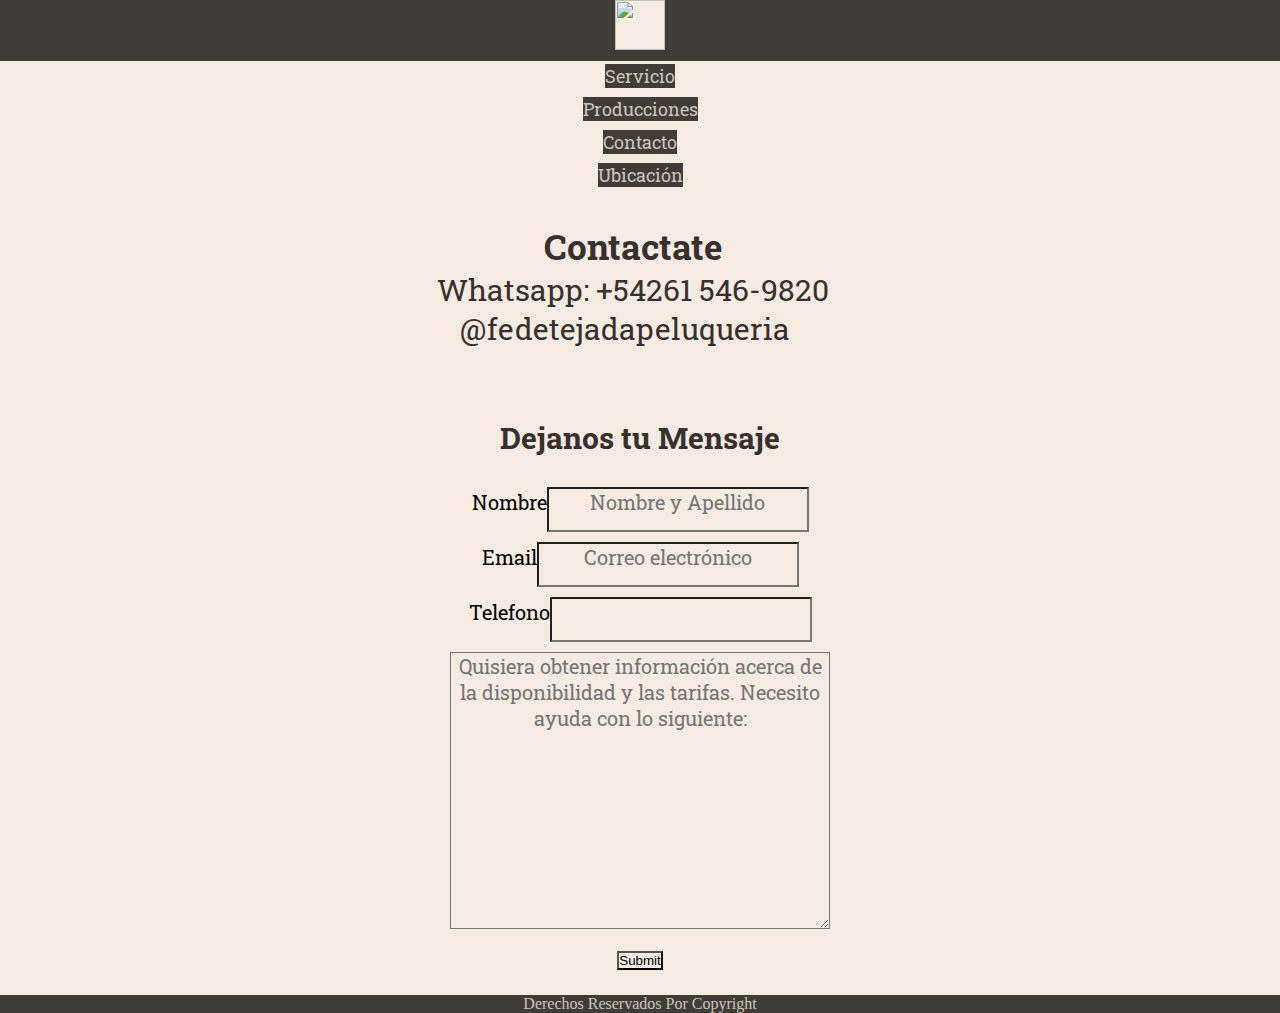
==== pages/contacto.html @ 637c4f6a "arreglo de tabulaciones y agrego comentarios" ====
<!DOCTYPE html>
<html lang="en">

<head>
  <meta charset="UTF-8">
  <meta http-equiv="X-UA-Compatible" content="IE=edge">
  <meta name="viewport" content="width=device-width, initial-scale=1.0">
  <link rel="stylesheet" href="https://cdn.jsdelivr.net/npm/bootstrap@4.6.2/dist/css/bootstrap.min.css"
    integrity="sha384-xOolHFLEh07PJGoPkLv1IbcEPTNtaed2xpHsD9ESMhqIYd0nLMwNLD69Npy4HI+N" crossorigin="anonymous">
  <link rel="stylesheet" href="https://cdnjs.cloudflare.com/ajax/libs/font-awesome/6.3.0/css/all.min.css"
    integrity="sha512-SzlrxWUlpfuzQ+pcUCosxcglQRNAq/DZjVsC0lE40xsADsfeQoEypE+enwcOiGjk/bSuGGKHEyjSoQ1zVisanQ=="
    crossorigin="anonymous" referrerpolicy="no-referrer" />
  <link rel="stylesheet" href="../estilos.css">
  <title>pagina proyecto</title>
</head>

<body>
  <!-- inicio de la barra de navegacion -->
  <header>
    <nav class="navbar navbar-expand-sm navbar-dark">
      <!-- Brand/logo -->
      <a class="navbar-brand" href="../index.html"><img src="../img/logo fede.jpg" alt="" class="logo"></a>

      <!-- Links -->
      <ul class="navbar-nav">
        <li class="nav-item">
          <a class="nav-link" href="./servicio.html">Servicio</a>
        </li>
        <li class="nav-item">
          <a class="nav-link" href="./prodrucciones.html">Producciones</a>
        </li>
        <li class="nav-item">
          <a class="nav-link" href="#">Contacto</a>
        </li>
        <li class="nav-item">
          <a class="nav-link" href="./ubicacion.html">Ubicación</a>
        </li>
      </ul>
    </nav>
  </header>
  <!-- fin de la barra de navegacion -->

  <!-- inicio de la seccion de contacto -->
  <div class="contacto">
    <h3>
      <p>Contactate</p>
    </h3>
    <p>Whatsapp: +54261 546-9820</p>
    <a class="contacto" href="https://www.instagram.com/fedetejadapeluqueria/">@fedetejadapeluqueria</a>
  </div>

  <form action="" method="post" enctype="application/x-www-form-urlencoded">
    <h2 class="msj">Dejanos tu Mensaje</h2>
    <div class="form">
      Nombre<input class="form" type="text" required placeholder="Nombre y Apellido"> <br>
      Email<input class="form" type="email" required placeholder="Correo electrónico"> <br>
      Telefono<input class="form" type="text" required> <br>
      <textarea class="form" cols="30" rows="10"
        placeholder="Quisiera obtener información acerca de la disponibilidad y las tarifas. Necesito ayuda con lo siguiente:"></textarea>
      <br>
      <input type="submit">
    </div>
    <!-- fin de la seccion de contacto -->

    <!-- inicio del footer -->
    <footer>
      <div class="redes">
        <a href=""><i class="fa-brands fa-whatsapp"></i></a>
        <a href="https://www.instagram.com/fedetejadapeluqueria/"><i class="fa-brands fa-instagram"></i></a>
      </div>
      <p class="redes">Derechos Reservados Por Copyright</p>
    </footer>
    <!-- fin del footer -->

    <script src="https://cdn.jsdelivr.net/npm/jquery@3.5.1/dist/jquery.slim.min.js"
      integrity="sha384-DfXdz2htPH0lsSSs5nCTpuj/zy4C+OGpamoFVy38MVBnE+IbbVYUew+OrCXaRkfj"
      crossorigin="anonymous"></script>
    <script src="https://cdn.jsdelivr.net/npm/popper.js@1.16.1/dist/umd/popper.min.js"
      integrity="sha384-9/reFTGAW83EW2RDu2S0VKaIzap3H66lZH81PoYlFhbGU+6BZp6G7niu735Sk7lN"
      crossorigin="anonymous"></script>
    <script src="https://cdn.jsdelivr.net/npm/bootstrap@4.6.2/dist/js/bootstrap.min.js"
      integrity="sha384-+sLIOodYLS7CIrQpBjl+C7nPvqq+FbNUBDunl/OZv93DB7Ln/533i8e/mZXLi/P+"
      crossorigin="anonymous"></script>
</body>

</html>
---- estilos.css ----
@import url('https://fonts.googleapis.com/css2?family=Fasthand&family=Roboto+Slab:wght@200&display=swap');

/* font-family: 'Fasthand', cursive; */
/* font-family: 'Roboto Slab', serif; */

* {
    margin: 0;
    padding: 0;
    background-color: #f5ebe0;
}

nav {
    font-size: 18px;
    color: #ccc5b9;
    font-family: fasthand;
    text-align: center;
    background-color: #403d39;
}


.logo {
    width: 50px;
    height: 50px;
}

p.inicio {
    font-size: 30px;
    background-color: #403d39;
    background-image: url(./img/logo\ fede.jpg);
    background-position: left;
    background-repeat: no-repeat;
    background-size: 60px;
}


a {
    color: #ccc5b9;
    font-family: roboto slab;
    background-color: #403d39;
    text-decoration: none;

}

dl {
    color: #38302e;
    font-size: 20px;
    text-align: center;
    font-family: roboto slab;
    margin: 30px 45px;
    background-size: 100px;
}

.fotoFede {
    height: 600px;
    width: 100%px;
    background-size: 100%;
    background-image: url(./img/fede\ espejo.jpg);
    overflow: hidden;
    background-size: contain;
    background-repeat: no-repeat;
    background-position: center;
    background-attachment: fixed;
    margin: 30px 100px;
}

.redes {
    height: 100%;
    width: auto;
    background-color: #403d39;
    color: #ccc5b9;
    text-align: center;

}


/*Servicio */

h2 {
    color: #38302e;
    font-size: 40px;
    text-align: center;
    margin: 30px 15px;
    background-size: 100px;
    font-weight: bold;
    font-family: roboto slab;
}

.titulo {
    font-family: roboto slab;
    color: #38302e;
    font-size: 30px;
    text-align: center;
    font-weight: bold;
    background-size: 100px;
}

.servicio {
    font-family: roboto slab;
    color: #38302e;
    font-size: 23px;
    text-align: center;
    margin: 10px;
    background-size: auto;
    display: inline-flex;
}



/* producciones */

div .mujeres {
    color: #38302e;
    font-size: 30px;
    text-align: center;
    margin: 30px 15px;
    background-size: 100px;
    font-family: roboto slab;
}


.galeriaM {
    height: auto;
    width: auto;
    background-color: #403d39;
    border: 5px solid #000;
    display: grid;
    grid-template-columns: repeat(5, 1fr);
    grid-template-rows: 200px 200px 200px;
    grid-template-areas:
        "mujeres1 mujeres2 mujeres3 mujeres3 mujeres4"
        "mujeres1 mujeres5 mujeres3 mujeres3 mujeres6"
        "mujeres7 mujeres7 mujeres8 mujeres9 mujeres6";
    grid-gap: 15px;
    padding: 20px;
}

.img {
    background-size: cover;
    background-position: center;
    border: 3px solid rgb(0, 0, 0);
    border-radius: 5px;
}

.img:hover {
    transform: scale(1.03);
    transition: all 0.9s;
    box-shadow: 0 0 5px #000;
}


.mujeres1 {
    grid-area: mujeres1;
    background-image: url(imgmujeres/1-6.jpg)
}

.mujeres2 {
    grid-area: mujeres2;
    background-image: url(imgmujeres/2.jpg)
}

.mujeres3 {
    grid-area: mujeres3;
    background-image: url(imgmujeres/3-5-8-9.jpg)
}

.mujeres4 {
    grid-area: mujeres4;
    background-image: url(imgmujeres/5.jpg)
}

.mujeres5 {
    grid-area: mujeres5;
    background-image: url(imgmujeres/7.jpg)
}

.mujeres6 {
    grid-area: mujeres6;
    background-image: url(imgmujeres/10-15.jpg)
}

.mujeres7 {
    grid-area: mujeres7;
    background-image: url(imgmujeres/11-12.jpg)
}

.mujeres8 {
    grid-area: mujeres8;
    background-image: url(imgmujeres/13.jpg)
}

.mujeres9 {
    grid-area: mujeres9;
    background-image: url(imgmujeres/14.jpg)
}

.galeriaH {
    height: auto;
    width: auto;
    background-color: #403d39;
    border: 5px solid #000;
    display: grid;
    grid-template-columns: repeat(5, 1fr);
    grid-template-rows: 300px 300px 300px;
    grid-template-areas:
        "hombres1 hombres1 hombres2 hombres3 hombres4"
        "hombres5 hombres5 hombres6 hombres6 hombres4"
        "hombres5 hombres5 hombres7 hombres8 hombres8";
    grid-gap: 15px;
    padding: 20px;
}

.hombres1 {
    grid-area: hombres1;
    background-image: url(imghombres/1.jpg);
}

.hombres2 {
    grid-area: hombres2;
    background-image: url(imghombres/2.jpg);
}

.hombres3 {
    grid-area: hombres3;
    background-image: url(imghombres/3.jpg);
}

.hombres4 {
    grid-area: hombres4;
    background-image: url(imghombres/4.jpg);
}

.hombres5 {
    grid-area: hombres5;
    background-image: url(imghombres/5.jpg);
}

.hombres6 {
    grid-area: hombres6;
    background-image: url(imghombres/6.jpg);
}

.hombres7 {
    grid-area: hombres7;
    background-image: url(imghombres/7.jpg);
}

.hombres8 {
    grid-area: hombres8;
    background-image: url(imghombres/8.jpg);
}

.galeriaN {
    height: auto;
    width: auto;
    background-color: #403d39;
    border: 5px solid #000;
    display: grid;
    grid-template-columns: repeat(5, 1fr);
    grid-template-rows: 300px 300px 300px 300px;
    grid-template-areas:
        "niños1 niños1 niños2 niños3 niños4"
        "niños1 niños1 niños5 niños3 niños6"
        "niños7 niños7 niños8 niños9 niños9"
        "niños10 niños11 niños11 niños9 niños9";
    grid-gap: 15px;
    padding: 20px;
    margin-bottom: 20px;
}

.ninos1 {
    grid-area: niños1;
    background-image: url(imgniños/1.jpg);
}

.ninos2 {
    grid-area: niños2;
    background-image: url(imgniños/2.jpg);
}

.ninos3 {
    grid-area: niños3;
    background-image: url(imgniños/3.jpg);
}

.ninos4 {
    grid-area: niños4;
    background-image: url(imgniños/4.jpg);
}

.ninos5 {
    grid-area: niños5;
    background-image: url(imgniños/5.jpg);
}

.ninos6 {
    grid-area: niños6;
    background-image: url(imgniños/6.jpg);
}

.ninos7 {
    grid-area: niños7;
    background-image: url(imgniños/7.jpg);
}

.ninos8 {
    grid-area: niños8;
    background-image: url(imgniños/8.jpg);
}

.ninos9 {
    grid-area: niños9;
    background-image: url(imgniños/9.jpg);
}

.ninos10 {
    grid-area: niños10;
    background-image: url(imgniños/10.jpg);
}

.ninos11 {
    grid-area: niños11;
    background-image: url(imgniños/11.jpg);
}

/* contacto */

.contacto {
    color: #38302e;
    font-size: 30px;
    text-align: center;
    margin: 30px 15px 70px auto;
    background-size: 100px;
    background-color: #f5ebe0;
    font-family: roboto slab;
}

.msj {
    font-family: roboto slab;
    font-size: 30px;
}

.form {
    font-size: 20px;
    text-align: center;
    padding-bottom: 15px;
    margin-bottom: 10px;
    font-family: roboto slab;
}



/* ubicacion */
.ubi {
    color: #38302e;
    font-size: 25px;
    font-family: roboto slab;
    text-align: center;
    margin: 15px;
    background-size: 100px;

}

.ubi1 {
    font-size: 25px;
}

.local {
    width: 400px;
    height: 400px;
    background-color: black;
    background-image: url(./img/local-exterior1.jpg);
    background-repeat: no-repeat;
    background-size: cover;
    background-position: center;
    margin: 15px auto;
}

div .horarios {
    color: #38302e;
    font-size: 20px;
    font-family: roboto slab;
    text-align: center;
    margin: 10px;
    background-size: 100px;

}
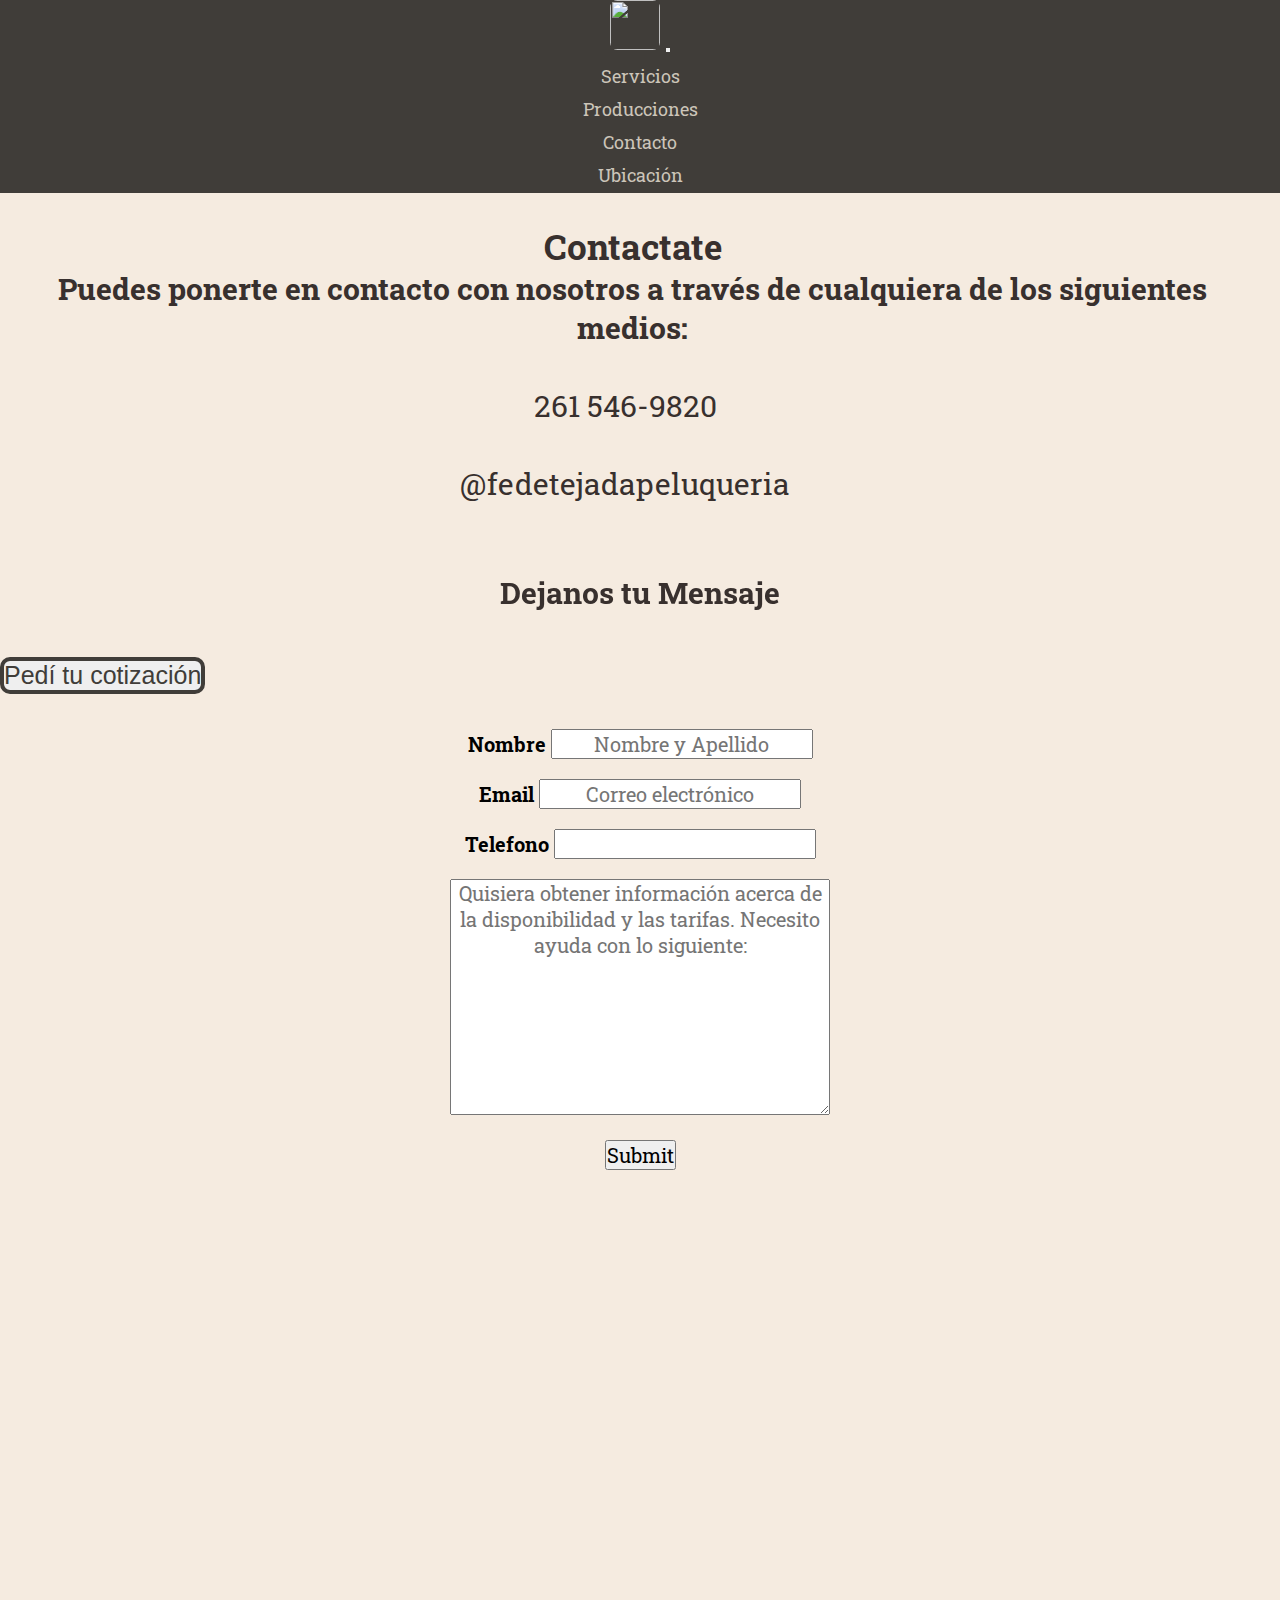
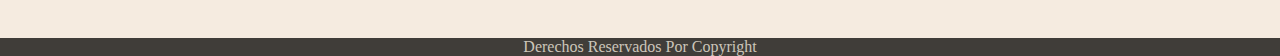
==== commit 14c9b86a: "arreglo de problemas" ====
--- a/pages/contacto.html
+++ b/pages/contacto.html
@@ -1,5 +1,5 @@
 <!DOCTYPE html>
-<html lang="en">
+<html lang="es">
 
 <head>
   <meta charset="UTF-8">
@@ -10,6 +10,7 @@
   <link rel="stylesheet" href="https://cdnjs.cloudflare.com/ajax/libs/font-awesome/6.3.0/css/all.min.css"
     integrity="sha512-SzlrxWUlpfuzQ+pcUCosxcglQRNAq/DZjVsC0lE40xsADsfeQoEypE+enwcOiGjk/bSuGGKHEyjSoQ1zVisanQ=="
     crossorigin="anonymous" referrerpolicy="no-referrer" />
+  <link href="https://unpkg.com/aos@2.3.1/dist/aos.css" rel="stylesheet">
   <link rel="stylesheet" href="../estilos.css">
   <title>pagina proyecto</title>
 </head>
@@ -17,50 +18,101 @@
 <body>
   <!-- inicio de la barra de navegacion -->
   <header>
-    <nav class="navbar navbar-expand-sm navbar-dark">
-      <!-- Brand/logo -->
+    <nav class="navbar navbar-expand-md  navbar-dark">
+      <!-- Brand -->
       <a class="navbar-brand" href="../index.html"><img src="../img/logo fede.jpg" alt="" class="logo"></a>
 
-      <!-- Links -->
-      <ul class="navbar-nav">
-        <li class="nav-item">
-          <a class="nav-link" href="./servicio.html">Servicio</a>
-        </li>
-        <li class="nav-item">
-          <a class="nav-link" href="./prodrucciones.html">Producciones</a>
-        </li>
-        <li class="nav-item">
-          <a class="nav-link" href="#">Contacto</a>
-        </li>
-        <li class="nav-item">
-          <a class="nav-link" href="./ubicacion.html">Ubicación</a>
-        </li>
-      </ul>
+      <!-- Toggler/collapsibe Button -->
+      <button class="navbar-toggler" type="button" data-toggle="collapse" data-target="#collapsibleNavbar">
+        <span class="navbar-toggler-icon"></span>
+      </button>
+
+      <!-- Navbar links -->
+      <div class="collapse navbar-collapse" id="collapsibleNavbar">
+        <ul class="navbar-nav">
+          <li class="nav-item">
+            <a class="nav-link" href="./servicio.html">Servicios</a>
+          </li>
+          <li class="nav-item">
+            <a class="nav-link" href="./prodrucciones.html">Producciones</a>
+          </li>
+          <li class="nav-item">
+            <a class="nav-link" href="#">Contacto</a>
+          </li>
+          <li class="nav-item">
+            <a class="nav-link" href="./ubicacion.html">Ubicación</a>
+          </li>
+        </ul>
+      </div>
     </nav>
   </header>
   <!-- fin de la barra de navegacion -->
 
   <!-- inicio de la seccion de contacto -->
-  <div class="contacto">
+  <div class="contacto" data-aos="zoom-out">
     <h3>
       <p>Contactate</p>
     </h3>
-    <p>Whatsapp: +54261 546-9820</p>
-    <a class="contacto" href="https://www.instagram.com/fedetejadapeluqueria/">@fedetejadapeluqueria</a>
+    <h4>Puedes ponerte en contacto con nosotros a través de cualquiera de los siguientes medios:</h4>
+    <i class="fa-solid fa-phone"></i><br>
+    <a href="tel:261 546-9820" class="telefono">261 546-9820</a> <br>
+    <i class="fa-brands fa-instagram"></i><br>
+    <a class="telefono" href="https://www.instagram.com/fedetejadapeluqueria/"> @fedetejadapeluqueria</a>
   </div>
 
   <form action="" method="post" enctype="application/x-www-form-urlencoded">
-    <h2 class="msj">Dejanos tu Mensaje</h2>
-    <div class="form">
-      Nombre<input class="form" type="text" required placeholder="Nombre y Apellido"> <br>
-      Email<input class="form" type="email" required placeholder="Correo electrónico"> <br>
-      Telefono<input class="form" type="text" required> <br>
-      <textarea class="form" cols="30" rows="10"
-        placeholder="Quisiera obtener información acerca de la disponibilidad y las tarifas. Necesito ayuda con lo siguiente:"></textarea>
-      <br>
-      <input type="submit">
+    <h2 class="msj " data-aos="zoom-out">Dejanos tu Mensaje</h2>
+
+    <div>
+      <button class="btn d-flex justify-content-center bd-highlight mb-2" data-toggle="collapse"
+        data-target="#demo">Pedí tu cotización</button>
+
+      <div id="demo" class="collapse">
+        <div class="modal-body form ">
+          <strong class="form" >Nombre</strong>
+          <input class="form" type="text" required
+            placeholder="Nombre y Apellido" >
+          <br>
+
+          <strong class="form">Email</strong>
+          <input class="form" type="email" required
+            placeholder="Correo electrónico" >
+          <br>
+
+          <strong class="form" >Telefono</strong>
+          <input class="form" type="number" required
+          > <br>
+
+          <textarea class="form" cols="30" rows="9"
+            placeholder="Quisiera obtener información acerca de la disponibilidad y las tarifas. Necesito ayuda con lo siguiente:"
+            ></textarea>
+          <br>
+          <input type="submit" class="form d-flex justify-content-center bd-highlight mb-2">
+        </div>
+
+      </div>
     </div>
-    <!-- fin de la seccion de contacto -->
+
+    <div>
+      <p class="horarios" data-aos="fade-right" data-aos-offset="150" data-aos-easing="ease-in-sine"><strong>Horarios de Atención</strong></p>
+      <ul>
+        <li class="horarios" data-aos="fade-right" data-aos-offset="100" data-aos-easing="ease-in-sine">lun: Cerrado
+        </li>
+        <li class="horarios" data-aos="fade-right" data-aos-offset="100" data-aos-easing="ease-in-sine">mar: 10:00–19:00
+        </li>
+        <li class="horarios" data-aos="fade-right" data-aos-offset="100" data-aos-easing="ease-in-sine">mié: 10:00–19:00
+        </li>
+        <li class="horarios" data-aos="fade-right" data-aos-offset="100" data-aos-easing="ease-in-sine">jue: 10:00–19:00
+        </li>
+        <li class="horarios" data-aos="fade-right" data-aos-offset="100" data-aos-easing="ease-in-sine">vie: 10:00–19:00
+        </li>
+        <li class="horarios" data-aos="fade-right" data-aos-offset="100" data-aos-easing="ease-in-sine">sab: 10:00–19:00
+        </li>
+        <li class="horarios" data-aos="fade-right" data-aos-offset="100" data-aos-easing="ease-in-sine">dom: Cerrado
+        </li>
+    </div>
+
+
 
     <!-- inicio del footer -->
     <footer>
@@ -70,6 +122,7 @@
       </div>
       <p class="redes">Derechos Reservados Por Copyright</p>
     </footer>
+
     <!-- fin del footer -->
 
     <script src="https://cdn.jsdelivr.net/npm/jquery@3.5.1/dist/jquery.slim.min.js"
@@ -81,6 +134,10 @@
     <script src="https://cdn.jsdelivr.net/npm/bootstrap@4.6.2/dist/js/bootstrap.min.js"
       integrity="sha384-+sLIOodYLS7CIrQpBjl+C7nPvqq+FbNUBDunl/OZv93DB7Ln/533i8e/mZXLi/P+"
       crossorigin="anonymous"></script>
+    <script src="https://unpkg.com/aos@2.3.1/dist/aos.js"></script>
+    <script>
+      AOS.init();
+    </script>
 </body>
 
 </html>--- a/estilos.css
+++ b/estilos.css
@@ -1,386 +1,606 @@
-@import url('https://fonts.googleapis.com/css2?family=Fasthand&family=Roboto+Slab:wght@200&display=swap');
-
+@charset "UTF-8";
+@import url("https://fonts.googleapis.com/css2?family=Fasthand&family=Roboto+Slab:wght@200&display=swap");
 /* font-family: 'Fasthand', cursive; */
 /* font-family: 'Roboto Slab', serif; */
-
 * {
-    margin: 0;
-    padding: 0;
-    background-color: #f5ebe0;
+  margin: 0;
+  padding: 0;
+  box-sizing: border-box;
+}
+
+body {
+  background-color: #f5ebe0;
 }
 
 nav {
-    font-size: 18px;
-    color: #ccc5b9;
-    font-family: fasthand;
-    text-align: center;
-    background-color: #403d39;
-}
-
+  font-size: 18px;
+  color: #ccc5b9;
+  font-family: fasthand;
+  text-align: center;
+  background-color: #403d39;
+}
+
+.nav-item {
+  transition: all 1.5s;
+}
+
+.nav-item:hover {
+  transform: scale(1.09);
+  transition: all 1s;
+}
 
 .logo {
-    width: 50px;
-    height: 50px;
+  width: 50px;
+  height: 50px;
+  border-radius: 15%;
+  transition: all 1.5s;
+}
+
+.logo:hover {
+  transform: scale(1.09);
+  transition: all 1.5s;
+  border-radius: 50%;
 }
 
 p.inicio {
-    font-size: 30px;
-    background-color: #403d39;
-    background-image: url(./img/logo\ fede.jpg);
+  font-size: 30px;
+  background-color: #403d39;
+  background-image: url(./img/logo\ fede.jpg);
+  background-position: left;
+  background-repeat: no-repeat;
+  background-size: 60px;
+}
+
+a {
+  color: #ccc5b9;
+  font-family: roboto slab;
+  background-color: #403d39;
+  text-decoration: none;
+}
+
+dl {
+  color: #38302e;
+  font-size: 20px;
+  text-align: center;
+  font-family: roboto slab;
+  margin: 30px 45px;
+  background-size: 100px;
+}
+
+.fotoFede {
+  height: 600px;
+  width: 100%;
+  background-size: 100%;
+  background-image: url(./img/fede\ espejo.jpg);
+  overflow: hidden;
+  background-size: contain;
+  background-repeat: no-repeat;
+  background-position: center;
+  background-attachment: fixed;
+  margin: 0 auto;
+}
+
+.redes {
+  height: 100%;
+  width: auto;
+  background-color: #403d39;
+  color: #ccc5b9;
+  text-align: center;
+}
+
+@media only screen and (min-width: 320px) and (max-width: 768px) {
+  .fotoFede {
+    height: 300px;
+    margin: 10px auto;
+    background-attachment: unset;
+  }
+}
+/*Servicio */
+h2 {
+  color: #38302e;
+  font-size: 40px;
+  text-align: center;
+  margin: 30px 15px;
+  background-size: 100px;
+  font-weight: bold;
+  font-family: roboto slab;
+}
+
+.titulo {
+  font-family: roboto slab;
+  color: #38302e;
+  font-size: 30px;
+  text-align: center;
+  font-weight: bold;
+  background-size: 100px;
+}
+
+.servicio {
+  font-family: roboto slab;
+  color: #38302e;
+  font-size: 23px;
+  text-align: center;
+  margin: 10px;
+  background-size: auto;
+  display: inline-flex;
+}
+
+/* producciones */
+div .mujeres {
+  color: #38302e;
+  font-size: 30px;
+  text-align: center;
+  margin: 30px 15px;
+  background-size: 100px;
+  font-family: roboto slab;
+}
+
+.galeriaM, .galeriaN, .galeriaH {
+  width: 100%;
+  height: auto;
+  background-color: #403d39;
+  padding: 20px;
+  display: grid;
+  grid-template-columns: 1fr;
+  grid-template-rows: repeat(8, 200px);
+  grid-gap: 20px;
+}
+
+.galeriaM :hover, .galeriaN :hover, .galeriaH :hover {
+  transform: scale(1.06);
+  transition: all 0.9s;
+  box-shadow: 0 0 5px #000;
+  border-radius: 5%;
+}
+
+.img {
+  width: 100%;
+  height: 200px;
+  background-color: #403d39;
+  border: 4px solid #f5ebe0;
+  background-size: cover;
+  background-position: center;
+  transition: all 0.9s;
+}
+
+.mujeres1 {
+  background-image: url(imgmujeres/1.jpg);
+}
+
+.mujeres2 {
+  background-image: url(imgmujeres/2.jpg);
+}
+
+.mujeres3 {
+  background-image: url(imgmujeres/3.jpg);
+}
+
+.mujeres4 {
+  background-image: url(imgmujeres/4.jpg);
+}
+
+.mujeres5 {
+  background-image: url(imgmujeres/5.jpg);
+}
+
+.mujeres6 {
+  background-image: url(imgmujeres/6.jpg);
+}
+
+.mujeres7 {
+  background-image: url(imgmujeres/7.jpg);
+}
+
+.mujeres8 {
+  background-image: url(imgmujeres/8.jpg);
+}
+
+.mujeres9 {
+  background-image: url(imgmujeres/9.jpg);
+}
+
+/* inicio media estilos mujeres  */
+@media only screen and (min-width: 375px) {
+  .galeriaM, .galeriaN, .galeriaH {
+    grid-template-columns: 1fr;
+    grid-template-rows: repeat(9, 200px);
+  }
+  .mujeres1 {
+    grid-row: 1/3;
+    grid-column: 1/2;
+    height: auto;
+  }
+  .mujeres3 {
+    grid-row: 4/6;
+    height: auto;
+  }
+  .mujeres6 {
+    grid-row: 8/10;
+    height: auto;
+  }
+}
+@media only screen and (min-width: 480px) {
+  .galeriaM, .galeriaN, .galeriaH {
+    grid-template-columns: 1fr 1fr;
+    grid-template-rows: repeat(4, 200px);
+  }
+  .mujeres6 {
+    grid-row: 3/5;
+    grid-column: 1/2;
+    height: auto;
+  }
+}
+@media only screen and (min-width: 768px) {
+  .galeriaM, .galeriaN, .galeriaH {
+    grid-template-columns: 1fr 1fr 1fr;
+  }
+  .mujeres7 {
+    grid-column: 2/4;
+    grid-row: 2/3;
+  }
+}
+@media only screen and (min-width: 1024px) {
+  .galeriaM, .galeriaN, .galeriaH {
+    grid-template-columns: 1fr 1fr 1fr;
+    grid-template-rows: repeat(10, 200px);
+  }
+  .mujeres1 {
+    grid-row: 1/5;
+  }
+  .mujeres2 {
+    grid-row: 6/9;
+    grid-column: 3/4;
+    height: auto;
+  }
+  .mujeres3 {
+    grid-row: 4/7;
+    grid-column: 2/3;
+    height: auto;
+  }
+  .mujeres4 {
+    grid-row: 4/6;
+    grid-column: 3/4;
+    height: auto;
+  }
+  .mujeres5 {
+    grid-row: 9/11;
+    grid-column: 1/3;
+    height: auto;
+  }
+  .mujeres6 {
+    grid-row: 5/9;
+  }
+  .mujeres7 {
+    grid-row: 1/4;
+    grid-column: 2/4;
+    height: auto;
+  }
+  .mujeres8 {
+    grid-row: 7/9;
+    grid-column: 2/3;
+    height: auto;
+  }
+  .mujeres9 {
+    grid-row: 9/11;
+    grid-column: 3/4;
+    height: auto;
+  }
+}
+/* fin media estilos mujeres */
+.galeriaH :hover {
+  transform: scale(1.06);
+  transition: all 0.9s;
+  box-shadow: 0 0 5px #000;
+  border-radius: 5%;
+}
+
+.hombres1 {
+  background-image: url(imghombres/1.jpg);
+}
+
+.hombres2 {
+  background-image: url(imghombres/2.jpg);
+}
+
+.hombres3 {
+  background-image: url(imghombres/3.jpg);
+}
+
+.hombres4 {
+  background-image: url(imghombres/4.jpg);
+}
+
+.hombres5 {
+  background-image: url(imghombres/5.jpg);
+}
+
+.hombres6 {
+  background-image: url(imghombres/6.jpg);
+}
+
+.hombres7 {
+  background-image: url(imghombres/7.jpg);
+}
+
+.hombres8 {
+  background-image: url(imghombres/8.jpg);
+}
+
+/* inicio media estilos hombres */
+@media only screen and (min-width: 320px) {
+  .galeriaH {
+    grid-template-columns: 1fr;
+    grid-template-rows: repeat(9, 200px);
+  }
+  .hombres4 {
+    grid-row: 4/6;
+    height: auto;
+  }
+}
+@media only screen and (min-width: 480px) {
+  .galeriaH {
+    grid-template-columns: 1fr 1fr;
+    grid-template-rows: repeat(5, 200px);
+  }
+  .hombres1 {
+    grid-row: 1/3;
+    height: auto;
     background-position: left;
-    background-repeat: no-repeat;
-    background-size: 60px;
-}
-
-
-a {
-    color: #ccc5b9;
-    font-family: roboto slab;
-    background-color: #403d39;
-    text-decoration: none;
-
-}
-
-dl {
-    color: #38302e;
-    font-size: 20px;
-    text-align: center;
-    font-family: roboto slab;
-    margin: 30px 45px;
-    background-size: 100px;
-}
-
-.fotoFede {
-    height: 600px;
-    width: 100%px;
-    background-size: 100%;
-    background-image: url(./img/fede\ espejo.jpg);
-    overflow: hidden;
-    background-size: contain;
-    background-repeat: no-repeat;
-    background-position: center;
-    background-attachment: fixed;
-    margin: 30px 100px;
-}
-
-.redes {
-    height: 100%;
-    width: auto;
-    background-color: #403d39;
-    color: #ccc5b9;
-    text-align: center;
-
-}
-
-
-/*Servicio */
-
-h2 {
-    color: #38302e;
-    font-size: 40px;
-    text-align: center;
-    margin: 30px 15px;
-    background-size: 100px;
-    font-weight: bold;
-    font-family: roboto slab;
-}
-
-.titulo {
-    font-family: roboto slab;
-    color: #38302e;
-    font-size: 30px;
-    text-align: center;
-    font-weight: bold;
-    background-size: 100px;
-}
-
-.servicio {
-    font-family: roboto slab;
-    color: #38302e;
-    font-size: 23px;
-    text-align: center;
-    margin: 10px;
-    background-size: auto;
-    display: inline-flex;
-}
-
-
-
-/* producciones */
-
-div .mujeres {
-    color: #38302e;
-    font-size: 30px;
-    text-align: center;
-    margin: 30px 15px;
-    background-size: 100px;
-    font-family: roboto slab;
-}
-
-
-.galeriaM {
-    height: auto;
-    width: auto;
-    background-color: #403d39;
-    border: 5px solid #000;
-    display: grid;
-    grid-template-columns: repeat(5, 1fr);
-    grid-template-rows: 200px 200px 200px;
-    grid-template-areas:
-        "mujeres1 mujeres2 mujeres3 mujeres3 mujeres4"
-        "mujeres1 mujeres5 mujeres3 mujeres3 mujeres6"
-        "mujeres7 mujeres7 mujeres8 mujeres9 mujeres6";
-    grid-gap: 15px;
-    padding: 20px;
-}
-
-.img {
-    background-size: cover;
-    background-position: center;
-    border: 3px solid rgb(0, 0, 0);
-    border-radius: 5px;
-}
-
-.img:hover {
-    transform: scale(1.03);
-    transition: all 0.9s;
-    box-shadow: 0 0 5px #000;
-}
-
-
-.mujeres1 {
-    grid-area: mujeres1;
-    background-image: url(imgmujeres/1-6.jpg)
-}
-
-.mujeres2 {
-    grid-area: mujeres2;
-    background-image: url(imgmujeres/2.jpg)
-}
-
-.mujeres3 {
-    grid-area: mujeres3;
-    background-image: url(imgmujeres/3-5-8-9.jpg)
-}
-
-.mujeres4 {
-    grid-area: mujeres4;
-    background-image: url(imgmujeres/5.jpg)
-}
-
-.mujeres5 {
-    grid-area: mujeres5;
-    background-image: url(imgmujeres/7.jpg)
-}
-
-.mujeres6 {
-    grid-area: mujeres6;
-    background-image: url(imgmujeres/10-15.jpg)
-}
-
-.mujeres7 {
-    grid-area: mujeres7;
-    background-image: url(imgmujeres/11-12.jpg)
-}
-
-.mujeres8 {
-    grid-area: mujeres8;
-    background-image: url(imgmujeres/13.jpg)
-}
-
-.mujeres9 {
-    grid-area: mujeres9;
-    background-image: url(imgmujeres/14.jpg)
-}
-
-.galeriaH {
-    height: auto;
-    width: auto;
-    background-color: #403d39;
-    border: 5px solid #000;
-    display: grid;
-    grid-template-columns: repeat(5, 1fr);
-    grid-template-rows: 300px 300px 300px;
-    grid-template-areas:
-        "hombres1 hombres1 hombres2 hombres3 hombres4"
-        "hombres5 hombres5 hombres6 hombres6 hombres4"
-        "hombres5 hombres5 hombres7 hombres8 hombres8";
-    grid-gap: 15px;
-    padding: 20px;
-}
-
-.hombres1 {
-    grid-area: hombres1;
-    background-image: url(imghombres/1.jpg);
-}
-
-.hombres2 {
-    grid-area: hombres2;
-    background-image: url(imghombres/2.jpg);
-}
-
-.hombres3 {
-    grid-area: hombres3;
-    background-image: url(imghombres/3.jpg);
-}
-
-.hombres4 {
-    grid-area: hombres4;
-    background-image: url(imghombres/4.jpg);
-}
-
-.hombres5 {
-    grid-area: hombres5;
-    background-image: url(imghombres/5.jpg);
-}
-
-.hombres6 {
-    grid-area: hombres6;
-    background-image: url(imghombres/6.jpg);
-}
-
-.hombres7 {
-    grid-area: hombres7;
-    background-image: url(imghombres/7.jpg);
-}
-
-.hombres8 {
-    grid-area: hombres8;
-    background-image: url(imghombres/8.jpg);
-}
-
-.galeriaN {
-    height: auto;
-    width: auto;
-    background-color: #403d39;
-    border: 5px solid #000;
-    display: grid;
-    grid-template-columns: repeat(5, 1fr);
-    grid-template-rows: 300px 300px 300px 300px;
-    grid-template-areas:
-        "niños1 niños1 niños2 niños3 niños4"
-        "niños1 niños1 niños5 niños3 niños6"
-        "niños7 niños7 niños8 niños9 niños9"
-        "niños10 niños11 niños11 niños9 niños9";
-    grid-gap: 15px;
-    padding: 20px;
-    margin-bottom: 20px;
+  }
+}
+@media only screen and (min-width: 768px) {
+  .galeriaH {
+    grid-template-columns: 1fr 1fr;
+    grid-template-rows: repeat(6, 200px);
+  }
+  .hombres5 {
+    grid-row: 3/5;
+    grid-column: 2/3;
+    height: auto;
+    background-position: right;
+  }
+  .hombres7 {
+    grid-row: 5/7;
+    height: auto;
+  }
+}
+@media only screen and (min-width: 1024px) {
+  .galeriaH {
+    grid-template-columns: 1fr 1fr;
+    grid-template-rows: repeat(8, 200px);
+  }
+  .hombres3 {
+    grid-row: 1/3;
+    grid-column: 2/3;
+    height: auto;
+  }
+  .hombres4 {
+    grid-row: 4/7;
+  }
+  .hombres6 {
+    grid-row: 7/9;
+    height: auto;
+  }
+  .hombres8 {
+    grid-row: 7/9;
+    height: auto;
+  }
+}
+@media only screen and (min-width: 1024px) {
+  .galeriaH {
+    grid-template-columns: 1fr 1fr;
+    grid-template-rows: repeat(11, 200px);
+  }
+  .hombres1 {
+    grid-row: 1/4;
+  }
+  .hombres2 {
+    grid-row: 1/3;
+    height: auto;
+  }
+  .hombres3 {
+    grid-row: 6/8;
+  }
+  .hombres4 {
+    grid-row: 4/9;
+  }
+  .hombres5 {
+    grid-row: 3/6;
+  }
+  .hombres6 {
+    grid-row: 9/12;
+  }
+  .hombres7 {
+    grid-row: 8/10;
+  }
+  .hombres8 {
+    grid-row: 10/12;
+  }
+}
+/* fin media estilos hombres */
+.galeriaN :hover {
+  transform: scale(1.06);
+  transition: all 0.9s;
+  box-shadow: 0 0 5px #000;
+  border-radius: 5%;
 }
 
 .ninos1 {
-    grid-area: niños1;
-    background-image: url(imgniños/1.jpg);
+  background-image: url(imgniños/1.jpg);
 }
 
 .ninos2 {
-    grid-area: niños2;
-    background-image: url(imgniños/2.jpg);
+  background-image: url(imgniños/2.jpg);
 }
 
 .ninos3 {
-    grid-area: niños3;
-    background-image: url(imgniños/3.jpg);
+  background-image: url(imgniños/3.jpg);
 }
 
 .ninos4 {
-    grid-area: niños4;
-    background-image: url(imgniños/4.jpg);
+  background-image: url(imgniños/4.jpg);
 }
 
 .ninos5 {
-    grid-area: niños5;
-    background-image: url(imgniños/5.jpg);
+  background-image: url(imgniños/5.jpg);
 }
 
 .ninos6 {
-    grid-area: niños6;
-    background-image: url(imgniños/6.jpg);
+  background-image: url(imgniños/6.jpg);
 }
 
 .ninos7 {
-    grid-area: niños7;
-    background-image: url(imgniños/7.jpg);
+  background-image: url(imgniños/7.jpg);
 }
 
 .ninos8 {
-    grid-area: niños8;
-    background-image: url(imgniños/8.jpg);
-}
-
-.ninos9 {
-    grid-area: niños9;
-    background-image: url(imgniños/9.jpg);
-}
-
-.ninos10 {
-    grid-area: niños10;
-    background-image: url(imgniños/10.jpg);
-}
-
-.ninos11 {
-    grid-area: niños11;
-    background-image: url(imgniños/11.jpg);
-}
-
+  background-image: url(imgniños/8.jpg);
+}
+
+/* inicio media estilos niños */
+@media only screen and (min-width: 480px) {
+  .galeriaN {
+    grid-template-columns: 1fr;
+  }
+  .ninos1 {
+    grid-row: 1/3;
+    height: auto;
+  }
+  .ninos3 {
+    grid-row: 4/6;
+    height: auto;
+  }
+}
+@media only screen and (min-width: 768px) {
+  .galeriaN {
+    grid-template-columns: 1fr 1fr;
+    grid-template-rows: repeat(5, 200px);
+  }
+}
+@media only screen and (min-width: 1024px) {
+  .galeriaN {
+    grid-template-columns: 1fr 1fr;
+    grid-template-rows: repeat(8, 200px);
+  }
+  .ninos2 {
+    grid-row: 1/3;
+    height: auto;
+  }
+  .ninos5 {
+    grid-row: 4/6;
+    grid-column: 2/3;
+    height: auto;
+  }
+  .ninos7 {
+    grid-row: 6/8;
+    grid-column: 1/2;
+    height: auto;
+  }
+  .ninos8 {
+    grid-row: 6/8;
+    grid-column: 2/3;
+    height: auto;
+  }
+}
+@media only screen and (min-width: 1440px) {
+  .galeriaN {
+    grid-template-columns: 1fr 1fr;
+    grid-template-rows: repeat(9, 200px);
+  }
+  .ninos1 {
+    grid-row: 1/4;
+  }
+  .ninos3 {
+    grid-row: 4/8;
+  }
+  .ninos6 {
+    grid-row: 8/10;
+    height: auto;
+  }
+  .ninos7 {
+    grid-row: 8/10;
+    grid-column: 2/3;
+  }
+}
+/* fin media estilos niños */
 /* contacto */
-
 .contacto {
-    color: #38302e;
-    font-size: 30px;
-    text-align: center;
-    margin: 30px 15px 70px auto;
-    background-size: 100px;
-    background-color: #f5ebe0;
-    font-family: roboto slab;
+  color: #38302e;
+  font-size: 30px;
+  text-align: center;
+  margin: 30px 15px 70px auto;
+  background-size: 100px;
+  background-color: #f5ebe0;
+  font-family: roboto slab;
+}
+
+h3 {
+  font-size: 35px;
+}
+
+.telefono {
+  color: #38302e;
+  font-size: 30px;
+  text-align: center;
+  margin: 30px 15px 70px auto;
+  background-size: 100px;
+  background-color: #f5ebe0;
+  font-family: roboto slab;
 }
 
 .msj {
-    font-family: roboto slab;
-    font-size: 30px;
+  font-family: roboto slab;
+  font-size: 30px;
 }
 
 .form {
-    font-size: 20px;
-    text-align: center;
-    padding-bottom: 15px;
-    margin-bottom: 10px;
-    font-family: roboto slab;
-}
-
-
+  font-size: 20px;
+  text-align: center;
+  margin: 10px auto;
+  font-family: roboto slab;
+}
+
+.btn {
+  color: #403d39;
+  font-size: 25px;
+  border: 4px solid #403d39;
+  text-align: center;
+  border-radius: 10px;
+  margin: 15px auto;
+}
+
+.horarios {
+  color: #38302e;
+  font-size: 20px;
+  font-family: roboto slab;
+  text-align: center;
+  margin: 10px;
+  margin-top: 30px;
+  background-size: 100px;
+}
 
 /* ubicacion */
 .ubi {
-    color: #38302e;
-    font-size: 25px;
-    font-family: roboto slab;
-    text-align: center;
-    margin: 15px;
-    background-size: 100px;
-
+  color: #38302e;
+  font-size: 25px;
+  font-family: roboto slab;
+  text-align: center;
+  margin: 15px;
+  background-size: 100px;
 }
 
 .ubi1 {
-    font-size: 25px;
+  font-size: 25px;
+}
+
+.mapa {
+  height: 600px;
+  width: 100%;
 }
 
 .local {
-    width: 400px;
-    height: 400px;
-    background-color: black;
-    background-image: url(./img/local-exterior1.jpg);
-    background-repeat: no-repeat;
-    background-size: cover;
-    background-position: center;
-    margin: 15px auto;
-}
-
-div .horarios {
-    color: #38302e;
-    font-size: 20px;
-    font-family: roboto slab;
-    text-align: center;
-    margin: 10px;
-    background-size: 100px;
-
-}+  width: 320px;
+  height: 100%;
+  margin: 15px auto;
+  padding: 15px auto;
+}/*# sourceMappingURL=estilos.css.map */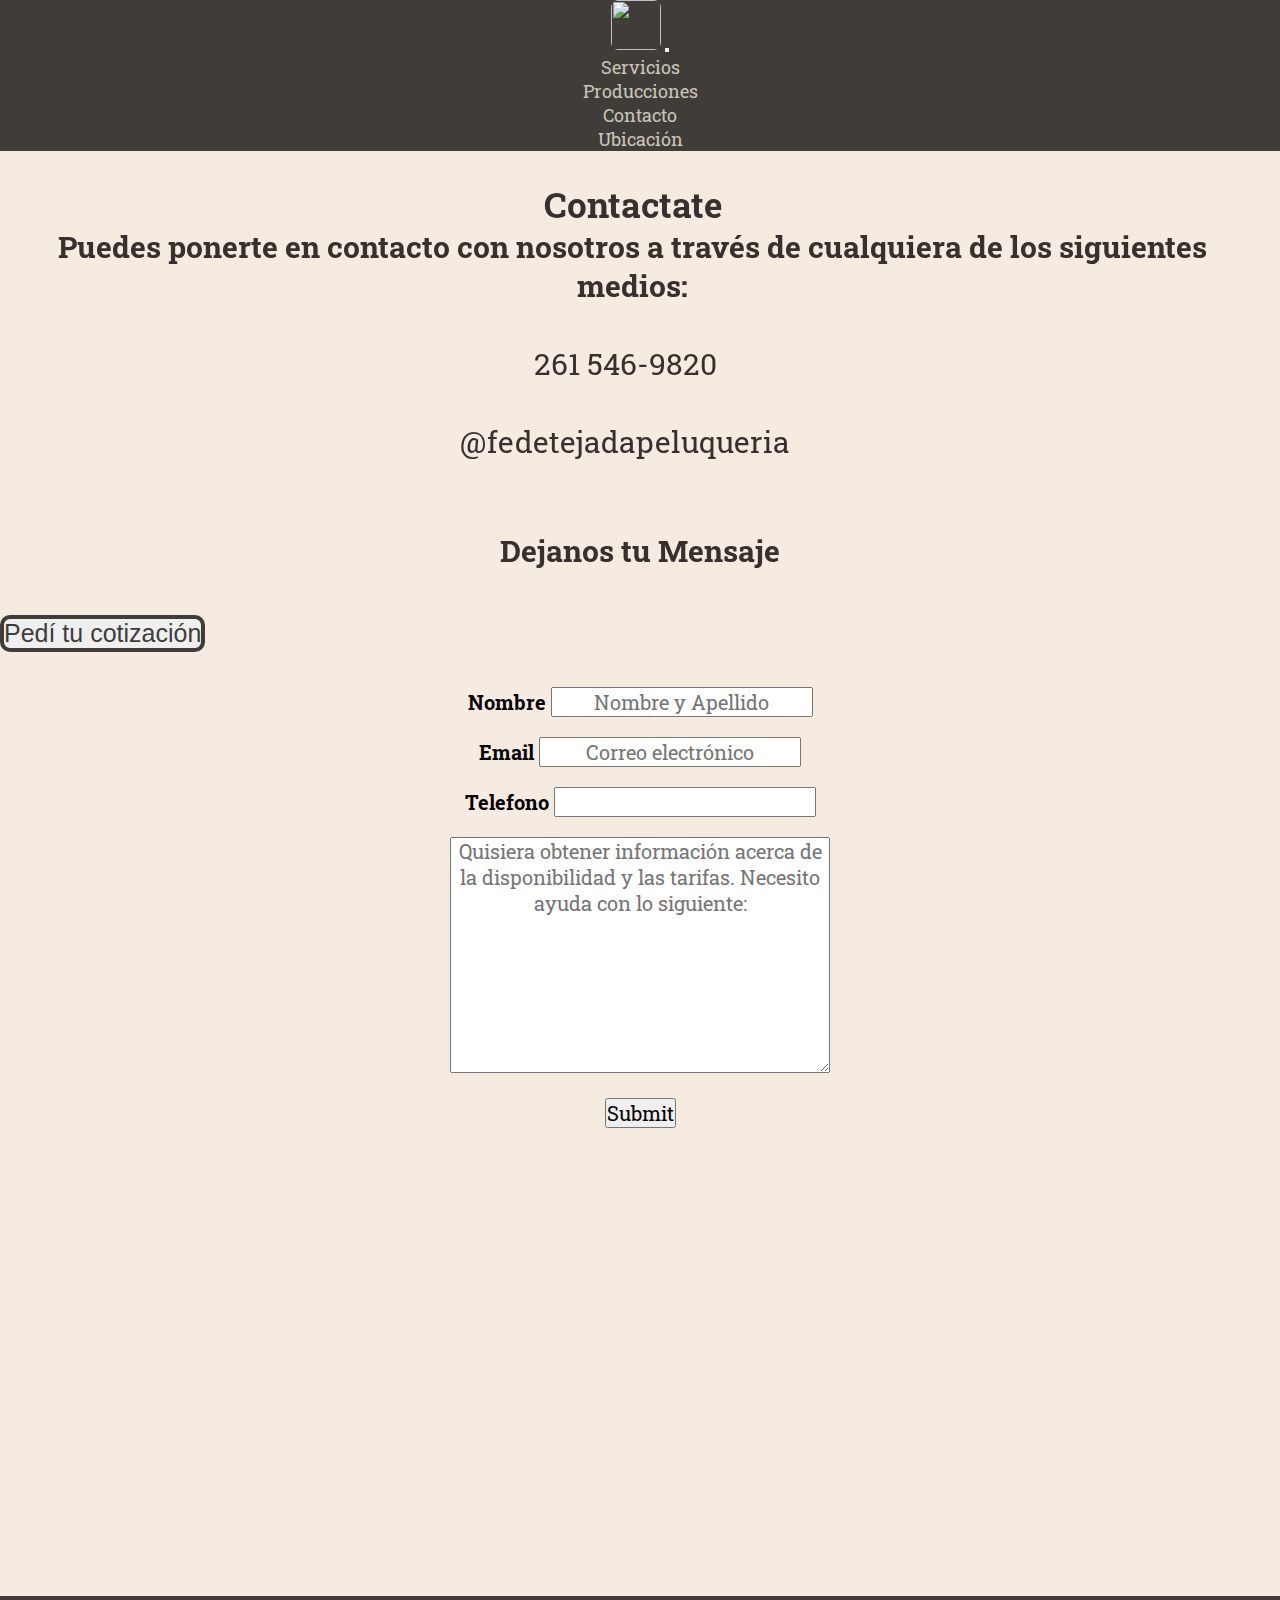
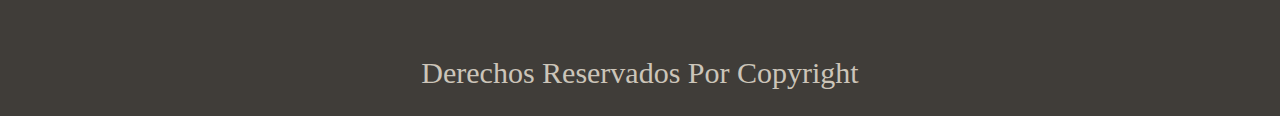
==== commit b80db058: "modificacion del footer" ====
--- a/pages/contacto.html
+++ b/pages/contacto.html
@@ -12,7 +12,8 @@
     crossorigin="anonymous" referrerpolicy="no-referrer" />
   <link href="https://unpkg.com/aos@2.3.1/dist/aos.css" rel="stylesheet">
   <link rel="stylesheet" href="../estilos.css">
-  <title>pagina proyecto</title>
+  <link rel="shortcut icon" href="../img/logo fede.jpg" type="image/x-icon">
+  <title>Contacto</title>
 </head>
 
 <body>
@@ -116,11 +117,13 @@
 
     <!-- inicio del footer -->
     <footer>
-      <div class="redes">
-        <a href=""><i class="fa-brands fa-whatsapp"></i></a>
+      <div class="icon">
         <a href="https://www.instagram.com/fedetejadapeluqueria/"><i class="fa-brands fa-instagram"></i></a>
+        <a href="https://www.facebook.com/people/Federico-Tejada-Peluquería/100065120816395/"><i class="fa-brands fa-facebook"></i></a>
       </div>
+      <div>
       <p class="redes">Derechos Reservados Por Copyright</p>
+    </div>
     </footer>
 
     <!-- fin del footer -->
--- a/estilos.css
+++ b/estilos.css
@@ -1,7 +1,7 @@
 @charset "UTF-8";
-@import url("https://fonts.googleapis.com/css2?family=Fasthand&family=Roboto+Slab:wght@200&display=swap");
-/* font-family: 'Fasthand', cursive; */
-/* font-family: 'Roboto Slab', serif; */
+@import url("https://fonts.googleapis.com/css2?family=Instrument+Serif&family=Roboto+Slab:wght@300&display=swap");
+/*Colores */
+/*tipo de texto */
 * {
   margin: 0;
   padding: 0;
@@ -15,7 +15,6 @@
 nav {
   font-size: 18px;
   color: #ccc5b9;
-  font-family: fasthand;
   text-align: center;
   background-color: #403d39;
 }
@@ -53,7 +52,7 @@
 
 a {
   color: #ccc5b9;
-  font-family: roboto slab;
+  font-family: Roboto Slab;
   background-color: #403d39;
   text-decoration: none;
 }
@@ -62,7 +61,7 @@
   color: #38302e;
   font-size: 20px;
   text-align: center;
-  font-family: roboto slab;
+  font-family: Roboto Slab;
   margin: 30px 45px;
   background-size: 100px;
 }
@@ -81,11 +80,38 @@
 }
 
 .redes {
-  height: 100%;
+  height: 60px;
   width: auto;
+  font-size: 30px;
   background-color: #403d39;
   color: #ccc5b9;
   text-align: center;
+  margin: 0px;
+}
+
+.icon {
+  height: 60px;
+  width: auto;
+  font-size: 30px;
+  background-color: #403d39;
+  color: #ccc5b9;
+  text-align: center;
+  margin: 0px;
+}
+
+footer .fa-brands {
+  color: #f5ebe0;
+  font-size: 50px;
+  background-size: 100px;
+  margin: 10px 15px;
+}
+
+footer .fa-instagram:hover {
+  color: #E1306C;
+}
+
+footer .fa-facebook:hover {
+  color: #4267B2;
 }
 
 @media only screen and (min-width: 320px) and (max-width: 768px) {
@@ -103,11 +129,11 @@
   margin: 30px 15px;
   background-size: 100px;
   font-weight: bold;
-  font-family: roboto slab;
+  font-family: Roboto Slab;
 }
 
 .titulo {
-  font-family: roboto slab;
+  font-family: Roboto Slab;
   color: #38302e;
   font-size: 30px;
   text-align: center;
@@ -116,7 +142,7 @@
 }
 
 .servicio {
-  font-family: roboto slab;
+  font-family: Roboto Slab;
   color: #38302e;
   font-size: 23px;
   text-align: center;
@@ -132,7 +158,7 @@
   text-align: center;
   margin: 30px 15px;
   background-size: 100px;
-  font-family: roboto slab;
+  font-family: Roboto Slab;
 }
 
 .galeriaM, .galeriaN, .galeriaH {
@@ -147,10 +173,11 @@
 }
 
 .galeriaM :hover, .galeriaN :hover, .galeriaH :hover {
-  transform: scale(1.06);
+  transform: scale(1.04);
   transition: all 0.9s;
   box-shadow: 0 0 5px #000;
-  border-radius: 5%;
+  border-radius: 10%;
+  opacity: 100%;
 }
 
 .img {
@@ -160,7 +187,6 @@
   border: 4px solid #f5ebe0;
   background-size: cover;
   background-position: center;
-  transition: all 0.9s;
 }
 
 .mujeres1 {
@@ -200,7 +226,7 @@
 }
 
 /* inicio media estilos mujeres  */
-@media only screen and (min-width: 375px) {
+@media only screen and (min-width: 320px) {
   .galeriaM, .galeriaN, .galeriaH {
     grid-template-columns: 1fr;
     grid-template-rows: repeat(9, 200px);
@@ -458,9 +484,16 @@
 }
 
 /* inicio media estilos niños */
+@media only screen and (min-width: 320px) {
+  .galeriaN {
+    grid-template-columns: 1fr;
+    grid-template-rows: repeat(8, 200px);
+  }
+}
 @media only screen and (min-width: 480px) {
   .galeriaN {
     grid-template-columns: 1fr;
+    grid-template-rows: repeat(8, 200px);
   }
   .ninos1 {
     grid-row: 1/3;
@@ -471,7 +504,7 @@
     height: auto;
   }
 }
-@media only screen and (min-width: 768px) {
+@media only screen and (min-width: 580px) {
   .galeriaN {
     grid-template-columns: 1fr 1fr;
     grid-template-rows: repeat(5, 200px);
@@ -480,7 +513,7 @@
 @media only screen and (min-width: 1024px) {
   .galeriaN {
     grid-template-columns: 1fr 1fr;
-    grid-template-rows: repeat(8, 200px);
+    grid-template-rows: repeat(7, 200px);
   }
   .ninos2 {
     grid-row: 1/3;
@@ -530,8 +563,7 @@
   text-align: center;
   margin: 30px 15px 70px auto;
   background-size: 100px;
-  background-color: #f5ebe0;
-  font-family: roboto slab;
+  font-family: Roboto Slab;
 }
 
 h3 {
@@ -545,11 +577,11 @@
   margin: 30px 15px 70px auto;
   background-size: 100px;
   background-color: #f5ebe0;
-  font-family: roboto slab;
+  font-family: Roboto Slab;
 }
 
 .msj {
-  font-family: roboto slab;
+  font-family: Roboto Slab;
   font-size: 30px;
 }
 
@@ -557,7 +589,7 @@
   font-size: 20px;
   text-align: center;
   margin: 10px auto;
-  font-family: roboto slab;
+  font-family: Roboto Slab;
 }
 
 .btn {
@@ -572,7 +604,7 @@
 .horarios {
   color: #38302e;
   font-size: 20px;
-  font-family: roboto slab;
+  font-family: Roboto Slab;
   text-align: center;
   margin: 10px;
   margin-top: 30px;
@@ -583,7 +615,7 @@
 .ubi {
   color: #38302e;
   font-size: 25px;
-  font-family: roboto slab;
+  font-family: Roboto Slab;
   text-align: center;
   margin: 15px;
   background-size: 100px;
@@ -603,4 +635,11 @@
   height: 100%;
   margin: 15px auto;
   padding: 15px auto;
+}
+
+@media only screen and (min-width: 768px) {
+  .local {
+    width: 600px;
+    height: 100%;
+  }
 }/*# sourceMappingURL=estilos.css.map */